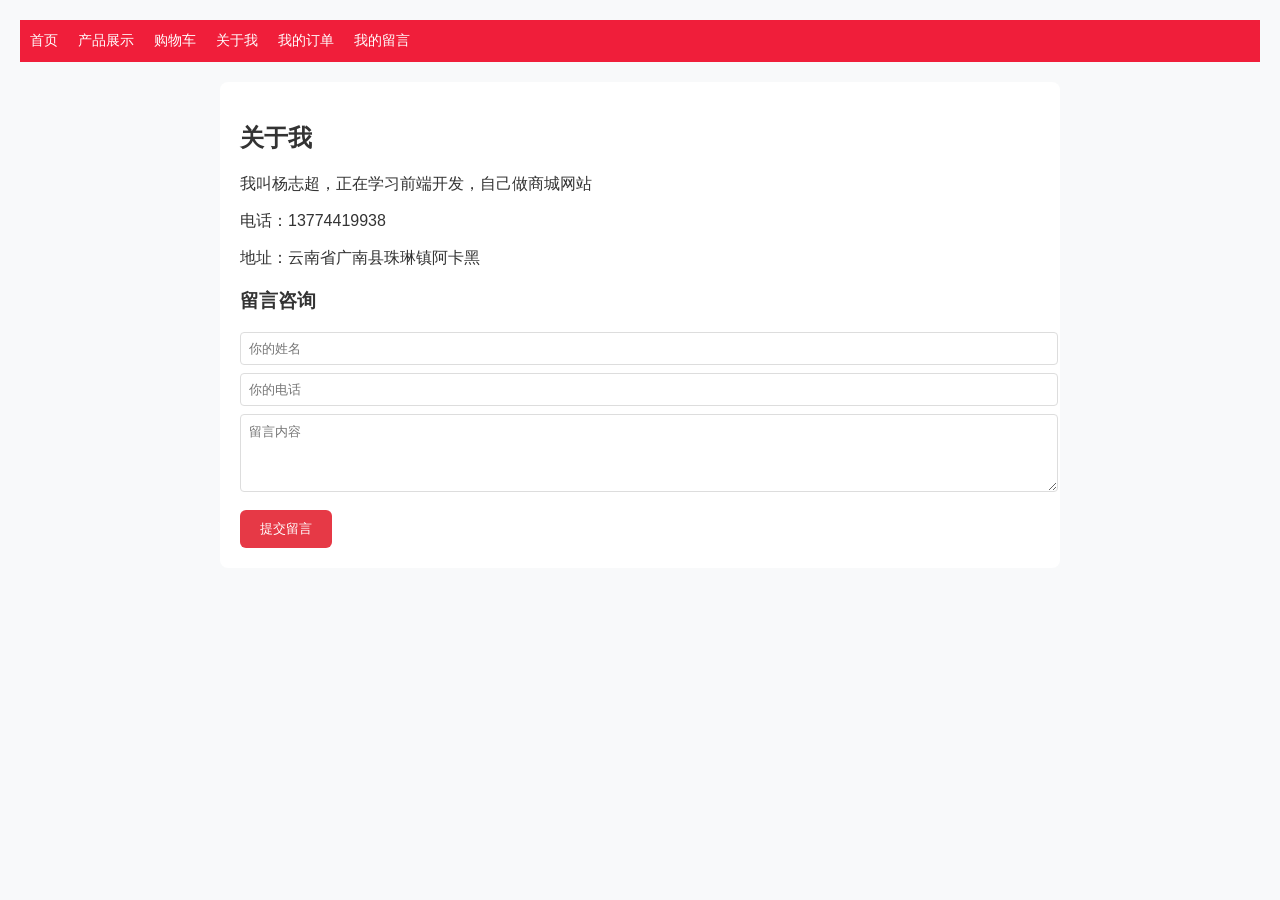
==== about.html @ 8d4ff872 "Add files via upload" ====
<!DOCTYPE html>
<html lang="zh-CN">
<head>
<meta charset="UTF-8">

<title>关于我</title>
<link rel="stylesheet" href="style.css">
</head>
<body>

<div class="nav">
  <a href="index.html">首页</a>
  <a href="product.html">产品展示</a>
  <a href="cart.html">购物车</a>
  <a href="about.html">关于我</a>
  <a href="order.html">我的订单</a>
  <a href="msg.html">我的留言</a>
</div>

<div class="container">
  <h2>关于我</h2>
  <p>我叫杨志超，正在学习前端开发，自己做商城网站</p>
  <p>电话：13774419938</p>
  <p>地址：云南省广南县珠琳镇阿卡黑</p>

  <div class="contact">
    <h3>留言咨询</h3>
    <input type="text" id="name" placeholder="你的姓名">
    <input type="text" id="phone" placeholder="你的电话">
    <textarea rows="4" id="content" placeholder="留言内容"></textarea>
    <button class="btn" onclick="sendMsg()">提交留言</button>
  </div>
</div>

<script>
function sendMsg(){
  let name=document.getElementById('name').value
  let phone=document.getElementById('phone').value
  let content=document.getElementById('content').value
  if(!name||!phone||!content){alert('请填写完整');return}
  let msg={name,phone,content,time:new Date().toLocaleString()}
  let msgs=JSON.parse(localStorage.getItem('msgs')||'[]')
  msgs.push(msg)
  localStorage.setItem('msgs',JSON.stringify(msgs))
  alert('留言成功！')
  document.getElementById('name').value=''
  document.getElementById('phone').value=''
  document.getElementById('content').value=''
}
</script>

</body>
</html>
---- style.css ----
/* 全局 */
body {
  margin: 0;
  padding: 20px;
  background: #f8f9fa;
  font-family: "微软雅黑", sans-serif;
  color: #333;
}

/* 导航 */
.nav {
  background: #f01e3a;
  overflow: hidden;
  position: sticky;
  top: 0;
  z-index: 999;
}
.nav a {
  float: left;
  color: white;
  padding: 12px 10px;
  text-decoration: none;
  font-size: 14px; /* 新增：字体改小一点，更适配 */
  white-space: nowrap; /* 新增：防止文字换行 */
}
.nav a:hover {
  background: #c02630;
}

/* 容器 */
.container {
  max-width: 800px;
  margin: 20px auto;
  background: white;
  padding: 20px;
  border-radius: 8px;
}

/* 按钮通用 */
.btn {
  padding: 10px 20px;
  background: #e63946;
  color: white;
  border: none;
  border-radius: 6px;
  margin-top: 10px;
  cursor: pointer;
}

/* 购物车商品 */
.cart-item {
  padding: 10px;
  margin: 10px 0;
  background: #f5f5f5;
  border-radius: 6px;
}
.total {
  text-align: right;
  font-weight: bold;
  font-size: 18px;
  margin-top: 15px;
}

/* 订单 */
.order {
  border: 1px solid #ddd;
  padding: 10px;
  margin: 10px 0;
  border-radius: 6px;
}

/* 产品分类按钮 */
.cat-btn {
  padding: 8px 16px;
  background: #e63946;
  color: white;
  border: none;
  border-radius: 6px;
  margin: 0 5px 15px 0;
  cursor: pointer;
}
.cat-btn:hover {
  background: #c02630;
}

/* 产品列表 */
.product-list {
  display: flex;
  flex-wrap: wrap;
  gap: 20px;
  justify-content: center;
}
.product-card {
  width: 200px;
  padding: 10px;
  border: 1px solid #eee;
  border-radius: 8px;
  text-align: center;
}
.product-img {
  width: 100%;
  height: 150px;
  object-fit: cover;
  border-radius: 6px;
  cursor: pointer;
}
.product-title {
  font-size: 16px;
  margin: 10px 0;
  color: #333; /* 强制标题黑色，不会变红 */
}
.product-price {
  color: #e63946;
  font-weight: bold;
  margin: 5px 0;
}
.buy-btn {
  padding: 8px 16px;
  background: #e63946;
  color: white;
  border: none;
  border-radius: 6px;
  cursor: pointer;
}
.buy-btn:hover {
  background: #c02630;
}

/* 图片预览 */
.lightbox {
  position: fixed;
  top: 0;
  left: 0;
  width: 100%;
  height: 100%;
  background: rgba(0,0,0,0.8);
  display: none;
  justify-content: center;
  align-items: center;
  z-index: 1000;
}
#lightbox-img {
  max-width: 90%;
  max-height: 90%;
}

/* 标签切换 */
.tab {
  display: none;
}
.tab.active {
  display: block;
}
/* 商品数量控制（淘宝风格） */
.num-control {
  display: flex;
  justify-content: center;
  align-items: center;
  gap: 8px;
  margin: 10px 0;
}
.num-control button {
  width: 26px;
  height: 26px;
  border: 1px solid #ddd;
  background: #fff;
  border-radius: 4px;
  cursor: pointer;
  font-size: 14px;
}
.num-control span {
  width: 30px;
  text-align: center;
  font-size: 14px;
}
/* 首页照片样式 */
.photo-row {
  display: flex;
  gap: 20px;
  justify-content: center;
  margin-top: 20px;
}
.my-photo {
  width: 200px;
  height: 150px;
  object-fit: cover;
  border-radius: 8px;
}
.pp1, .pp2 {
  text-align: center;
  line-height: 1.8;
}
h1 {
  text-align: center;
}
/* 留言样式 */
.msg {
  padding: 10px;
  margin: 10px 0;
  border: 1px solid #eee;
  border-radius: 6px;
}
/* 关于我页面的留言输入框样式 */
.contact input, .contact textarea {
  display: block;
  width: 100%;
  padding: 8px;
  margin: 8px 0;
  border: 1px solid #ddd;
  border-radius: 4px;
}
/* 手机端产品卡片适配 */
@media (max-width: 768px) {
  .product-card {
    width: 100%; /* 手机上产品卡片占满屏幕宽度，不挤 */
    max-width: 300px; /* 最多宽300px，不会太宽 */
  }
  .container {
    padding: 10px; /* 手机上容器内边距缩小，省空间 */
  }
}

/* 手机端导航栏滑动（防止字太多挤掉） */
.nav {
  overflow-x: auto; /* 手机上导航栏可以左右滑动，所有字都能看到 */
  overflow-y: hidden;
}
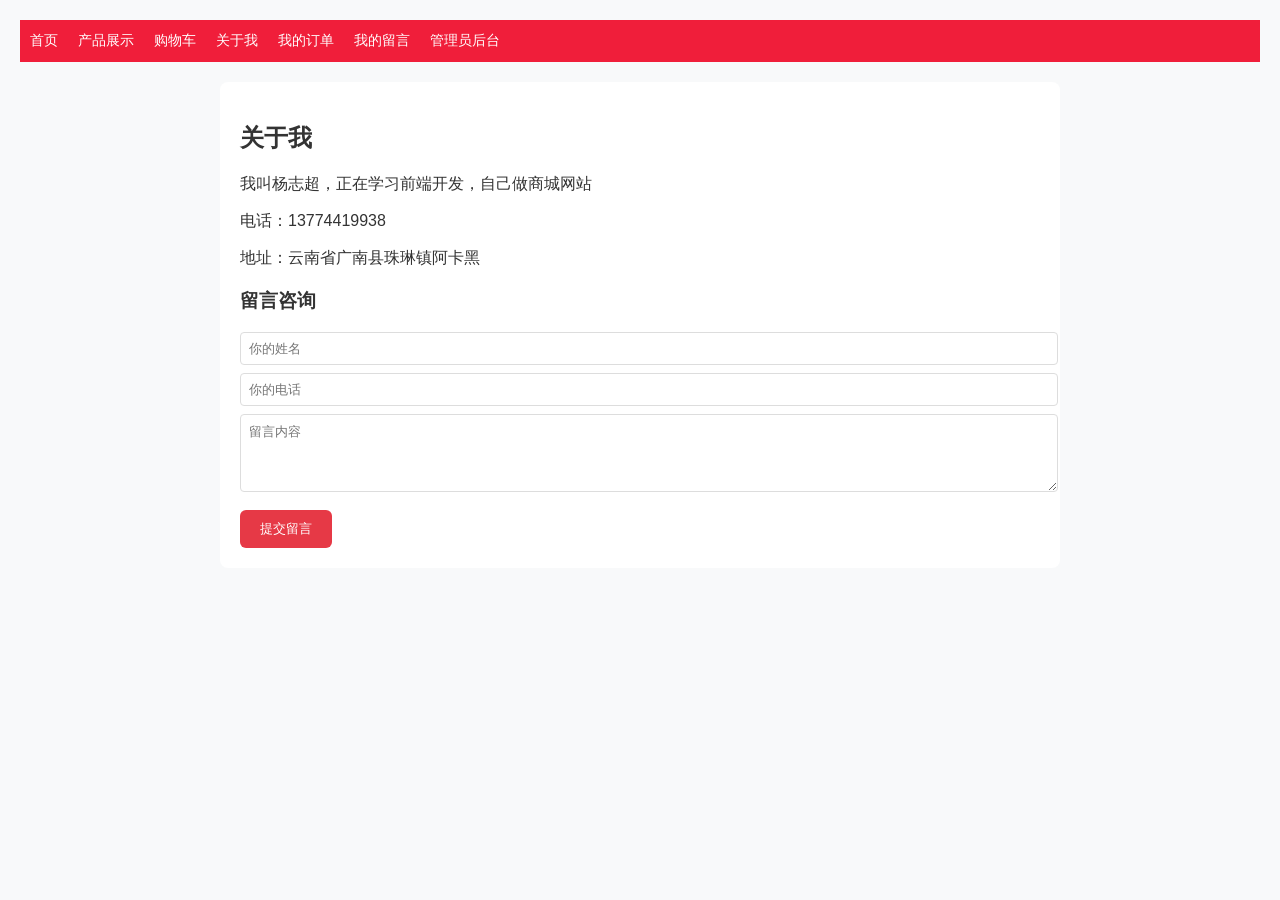
==== commit 30898b9e: "Update about.html" ====
--- a/about.html
+++ b/about.html
@@ -15,6 +15,7 @@
   <a href="about.html">关于我</a>
   <a href="order.html">我的订单</a>
   <a href="msg.html">我的留言</a>
+  <a href="admin.html">管理员后台</a>
 </div>
 
 <div class="container">
@@ -50,4 +51,4 @@
 </script>
 
 </body>
-</html>+</html>
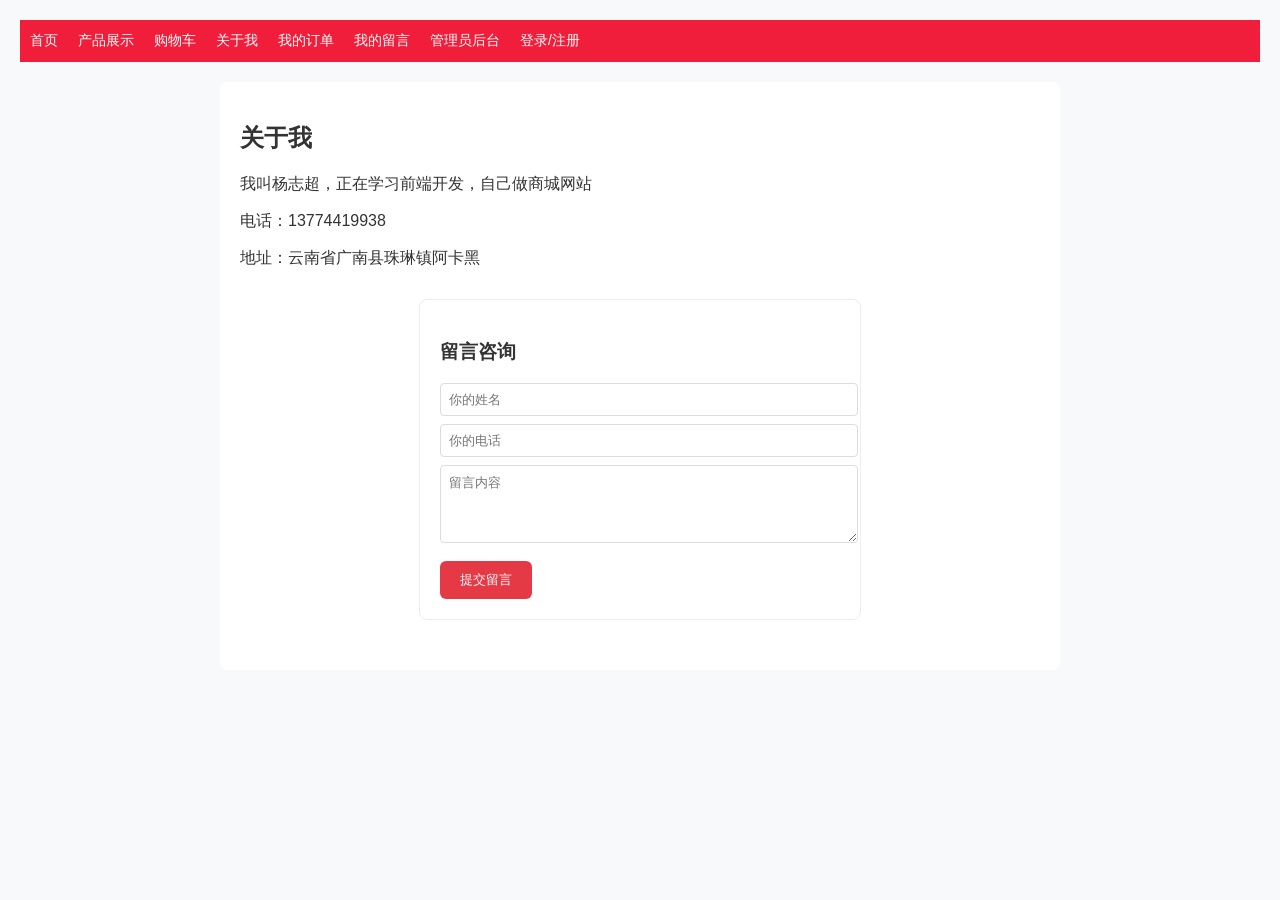
==== commit f9db5a57: "Add files via upload" ====
--- a/about.html
+++ b/about.html
@@ -16,6 +16,7 @@
   <a href="order.html">我的订单</a>
   <a href="msg.html">我的留言</a>
   <a href="admin.html">管理员后台</a>
+  <a href="login.html">登录/注册</a>
 </div>
 
 <div class="container">
@@ -51,4 +52,4 @@
 </script>
 
 </body>
-</html>
+</html>
--- a/style.css
+++ b/style.css
@@ -224,4 +224,13 @@
 .nav {
   overflow-x: auto; /* 手机上导航栏可以左右滑动，所有字都能看到 */
   overflow-y: hidden;
+}
+/* 登录/注册页表单居中优化 */
+.contact {
+  max-width: 400px;
+  margin: 30px auto;
+  padding: 20px;
+  border: 1px solid #eee;
+  border-radius: 8px;
+  background: #fff;
 }
